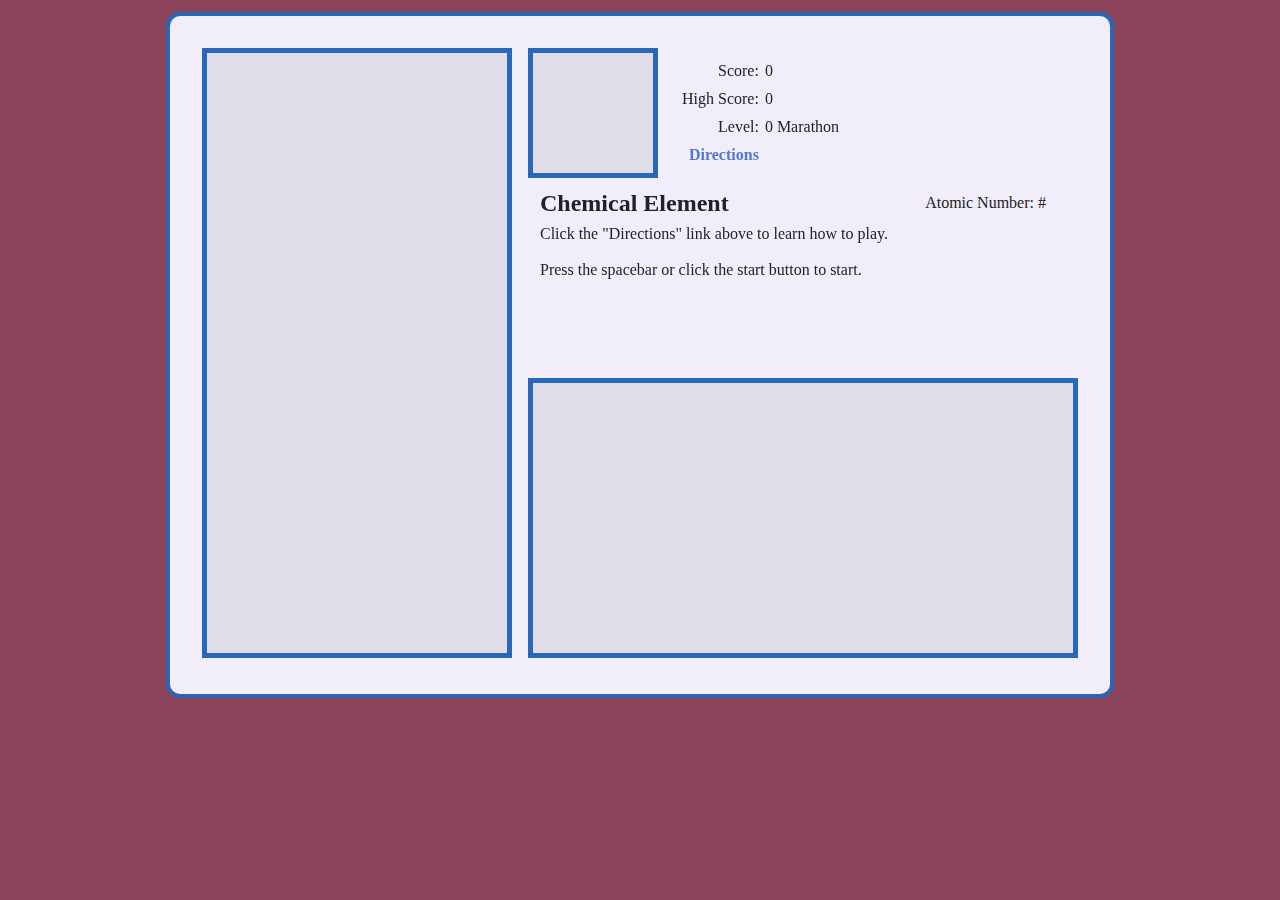
==== index.html @ 3203fa13 "Remove button controls" ====
<!DOCTYPE html >
<html>
  <head>
    <meta charset="UTF-8"/>

    <link href="./stylesheets/normalize.css" rel="stylesheet" type="text/css"/>
    <link href="./game.css" rel="stylesheet" type="text/css"/>

    <title>Tetrelementis</title>
  </head>
  <body>
    <main id="container">
      <canvas id="tetris-grid" height="600" width="300">
        Main Game View
      </canvas>
      <div id="right-container">
        <div style="height:130px;">
          <canvas id="tetris-preview" height="120" width="120">
            Block Preview
          </canvas>
          <table id="level-display">
            <tbody>
              <tr>
                <td>Score:</td><td id="player-score">0</td>
              </tr>
              <tr>
                <td>High Score:</td><td id="high-score">0</td>
              </tr>
              <tr>
                <td>Level:</td><td><span id="game-level">0</span> <span id="game-mode">Marathon</span></td>
              </tr>
              <tr>
                <td col="2"><a href="#" id="show-directions">Directions</a></td>
              </tr>
            </tbody>
          </table>
        </div>
        <div id="element-description-container">
          <div>
            <h2 id="element-name">Chemical Element</h2>
            <p id="atomic-number-container">Atomic Number: <span id="atomic-number">#</span></p>
          </div>
          <p id="element-description">
            Click the "Directions" link above to learn how to play.
            <br/>
            <br/>
            Press the spacebar or click the start button to start.
          </p>
          <p>
            <a href="" id="element-link" target="_blank"></a>
          </p>
        </div>
        <div id="periodic-table-container">
          <canvas id="tetris-table" height="270" width="540">
            Table of Elements
          </canvas>
        </div>
      </div>
    </main>
    <div id="directions-container"><div id="directions-transparent-layer"></div><div id="directions">
    <p id="hide-directions"><a href="#">close x</a></p>
      <p>
        Use the <span class="fw-bold">arrow keys</span> and <span class="fw-bold">spacebar</span> or the buttons in the upper right to control the game.
        <ul>
          <li><span class="fw-bold">Spacebar</span> starts a new game, and pauses/resumes a game in progress.</li>
          <li><span class="fw-bold">The Arrow Keys</span> move the falling Tetris block (tetromino)</li>
          <li><span class="fw-bold">Left</span> and <span class="fw-bold">Right</span> translate the tetromino left and right</li>
          <li><span class="fw-bold">Z</span> rotates the tetromino counter-clockwise and <span class="fw-bold">X</span> rotates it clockwise</li>
          <li><span class="fw-bold">Down</span> speeds up the tetromino (for those early levels when you just can't wait)</li>
        </ul>
      </p>
      <p>
        When the game starts, a tetromino of a random shape and chemical element will appear at the top of the game board and begin to fall. Once it cannot fall any further, either by hitting the bottom or another tetromino, a new random tetromino will appear at the top of the board.
      </p>
      <p>
        Each new tetromino will be of a chemical element that has not yet appeared until the entire periodic table has filled up. Then, the collection of possible elements is reset, so that further tetrominos don't have repeats, and the table left full.
      </p>
      <p>
        Your objective is to keep the board clear enough that more tetrominos can drop; if there is no more space for a tetromino to appear, the game is over. In order to keep the game going, you must fill every quadrant in a horizontal line accross the board. Once a line is filled, all its quadrants are emptied and every block above it falls one row down.
      </p>
      <p>
        Every line you clear adds to your score; the more lines cleared at once, the more points earned. You can clear as many as four lines at once, if you're clever about it. Be wary! As your points increase, so does the Level; each level makes the tetromino drop faster, until it drops as fast as if you held the down arrow all the time!
      </p>
      <p>
        There are three game modes: <span class="fw-bold">Marathon</span>, <span class="fw-bold">Fixed Level</span>, and <span class="fw-bold">Pentathlon</span>
        <ul>
          <li><span class="fw-bold">Marathon:</span> The classic Tetris gamemode in which tetrominos are generated forever, and the level increases with your score</li>
          <li><span class="fw-bold">Fixed Level:</span> Like <span class="fw-bold">Marathon</span>, but you choose at which level you want to start, and the level does not increase</li>
          <li><span class="fw-bold">Pentathlon:</span> Like <span class="fw-bold">Marathon</span>, but each tetromino is a permutation of <span class="fw-bold">five</span> blocks instead of four (not for the faint of heart)</li>
        </ul>
      </p>
    </div></div>
  </body>
  <script type="text/javascript" src="chemical-elements.js"></script>
  <script type="text/javascript" src="constants.js"></script>
  <!-- <script type="text/javascript" src="browser-view.js"></script> -->
  <script type="text/javascript" src="periodic-table.js"></script>
  <script type="text/javascript" src="tetromino.js"></script>
  <script type="text/javascript" src="preview-board.js"></script>
  <script type="text/javascript" src="tetris-board.js"></script>
  <!-- <script type="text/javascript" src="controller.js"></script> -->
  <!-- <script type="text/javascript" src="tetris.js"></script> -->
  <script type="text/javascript" src="game.js"></script>
</html>
---- game.css ----
a, a:visited {
  color: #57C;
  font-weight: bold;
  text-decoration: none;
}
a:hover, a:visited:hover {
  color: #97E;
}

body {
  background-color: #8A4358;
  color: #222;
}
canvas {
  background-color: #E1DEEA;
  border: 5px solid;
  border-color: #2868B8;
}
select {
  color: #505;
  font-size: 14px;
  font-weight: bold;
}
select:hover {
  color: #949;
}

.debug {
  border: 0px solid red;
}
.fw-bold {font-weight: bold;}

@keyframes stretch {
  0% {
    opacity: 0;
    transform: scale(0.7);
  }
  100% {
    opacity: 1;
    transform: scale(1);
  }
}
@keyframes fade {
  0% {
    opacity: 1;
    transform: scale(1);
  }
  100% {
    opacity: 0;
    transform: scale(0.7);
  }
}
.stretching-container {
  -webkit-animation: stretch 600ms running;
  -moz-animation: stretch 600ms running;
  -o-animation: stretch 600ms running;
  animation: stretch 600ms running;
}
.fading-container {
  -webkit-animation: fade 400ms running;
  -moz-animation: fade 400ms running;
  -o-animation: fade 400ms running;
  animation: fade 400ms running;
}

#container {
  background-color: #F1EEFA;
  border-radius: 10px;
  box-shadow: 0 0 2px 4px #2868B8;
  margin: 16px auto;
  padding: 32px;
  width: 876px;
}
#right-container {
  display: inline-block;
  float: right;
}

#atomic-number-container {
  margin: 4px 10px;
  float: right;
}

#directions {
  color: #EEE;
  padding: 16px 32px;
  position: absolute;
  top: 0px;
}
#directions-container {
  display: none;
  position: absolute;
}
#directions-transparent-layer {
  background-color: #213;
  border-radius: 10px;
  box-shadow: 0 0 4px 4px #EEE;
  opacity: 0.95;
  position: absolute;
  top: 0px;
}
#hide-directions {
  float: right;
}
#hide-directions a {
  color: #EEE;
}
#hide-directions a:hover {
  color: #99E;
}
#hide-directions a:visited {
  color: #EEE;
}
#hide-directions a:visited:hover {
  color: #99E;
}
#show-directions a,
a#reset-high-score {
  color: #505;
}
#show-directions a:hover,
a#reset-high-score:hover {
  color: #A5A;
}
#show-directions a:visited,
a#reset-high-score:visited {
  color: #505;
}
#show-directions a:visited:hover,
a#reset-high-score:visited:hover {
  color: #A5A;
}

#element-description-container {
  height: 176px;
  padding: 12px;
  text-align: left;
  width: 516px;
}
#element-name {
  display: inline-block;
  margin: 0;
}
#element-description,
#atomic-number {
  margin: 8px 0 0 0;
}
#level-display {
  display: inline-block;
  height: 120px;
  vertical-align: top;
  margin: 8px 16px;
}
#level-display p {
  margin: 8px 0 8px 6px;
}
#level-display td {
  padding: 4px 2px;
}
#level-display td:first-child {
  text-align: right;
}

#periodic-table-container {
  position: relative;
}

#tetris-grid {
  margin-right: 16px;
}
#tetris-preview {
  display: inline-block;
}
#tetris-table {
  display: block;
}
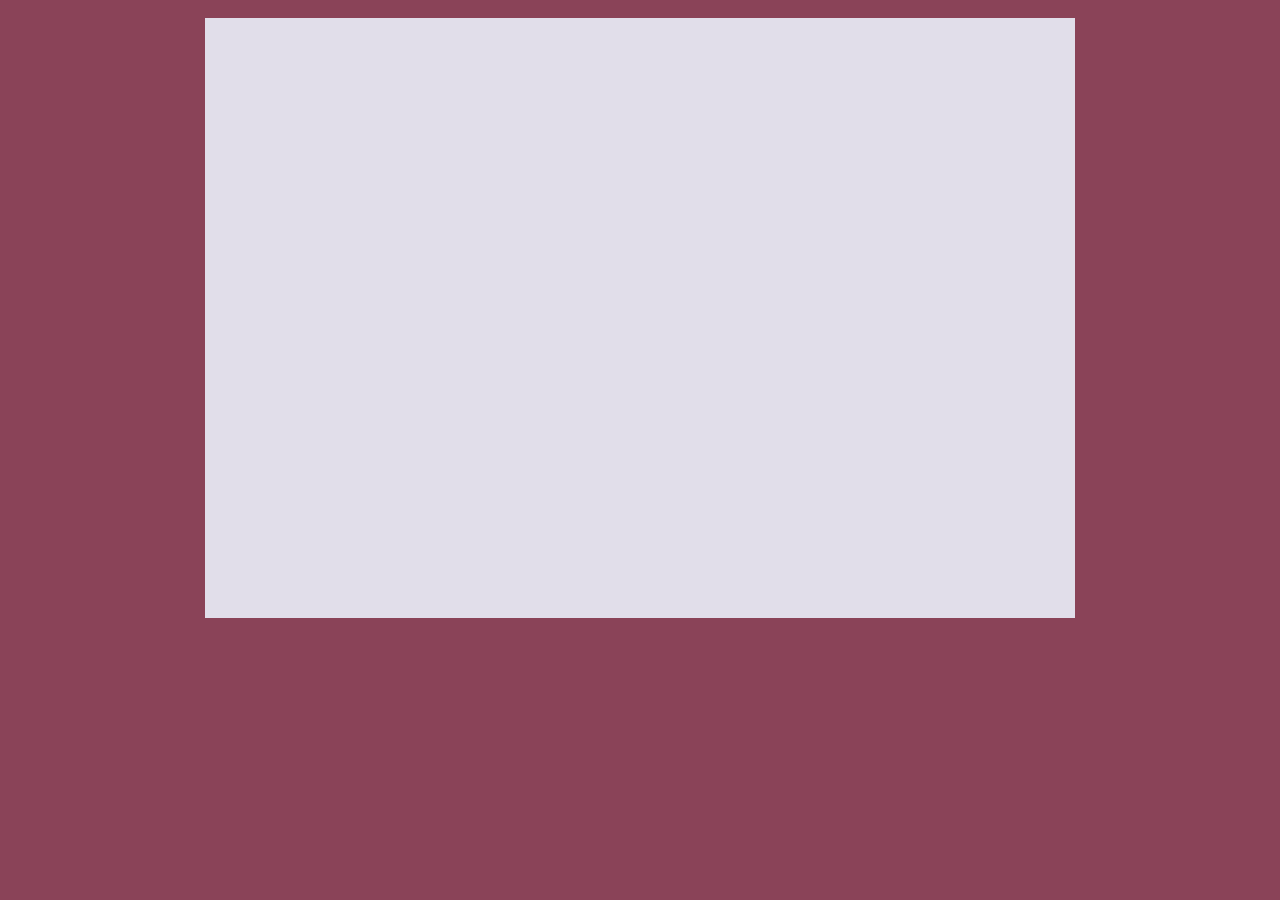
==== commit 5d170b47: "Remove unused scripts" ====
--- a/index.html
+++ b/index.html
@@ -2,103 +2,38 @@
 <html>
   <head>
     <meta charset="UTF-8"/>
-
-    <link href="./stylesheets/normalize.css" rel="stylesheet" type="text/css"/>
-    <link href="./game.css" rel="stylesheet" type="text/css"/>
+    <style media="screen">
+      body {
+        background-color: #8A4358;
+        color: #222;
+        margin: 0;
+        padding: 18px 0;
+        text-align: center;
+      }
+      main {
+        position: relative;
+        margin: 0 auto;
+        width: 870px;
+      }
+      canvas {
+        background-color: #E1DEEA;
+        /*max-height: 600px;
+        height: 100%;*/
+      }
+    </style>
 
     <title>Tetrelementis</title>
   </head>
   <body>
-    <main id="container">
-      <canvas id="tetris-grid" height="600" width="300">
-        Main Game View
-      </canvas>
-      <div id="right-container">
-        <div style="height:130px;">
-          <canvas id="tetris-preview" height="120" width="120">
-            Block Preview
-          </canvas>
-          <table id="level-display">
-            <tbody>
-              <tr>
-                <td>Score:</td><td id="player-score">0</td>
-              </tr>
-              <tr>
-                <td>High Score:</td><td id="high-score">0</td>
-              </tr>
-              <tr>
-                <td>Level:</td><td><span id="game-level">0</span> <span id="game-mode">Marathon</span></td>
-              </tr>
-              <tr>
-                <td col="2"><a href="#" id="show-directions">Directions</a></td>
-              </tr>
-            </tbody>
-          </table>
-        </div>
-        <div id="element-description-container">
-          <div>
-            <h2 id="element-name">Chemical Element</h2>
-            <p id="atomic-number-container">Atomic Number: <span id="atomic-number">#</span></p>
-          </div>
-          <p id="element-description">
-            Click the "Directions" link above to learn how to play.
-            <br/>
-            <br/>
-            Press the spacebar or click the start button to start.
-          </p>
-          <p>
-            <a href="" id="element-link" target="_blank"></a>
-          </p>
-        </div>
-        <div id="periodic-table-container">
-          <canvas id="tetris-table" height="270" width="540">
-            Table of Elements
-          </canvas>
-        </div>
-      </div>
+    <main>
+      <canvas id="canvas" width="870" height="600"></canvas>
     </main>
-    <div id="directions-container"><div id="directions-transparent-layer"></div><div id="directions">
-    <p id="hide-directions"><a href="#">close x</a></p>
-      <p>
-        Use the <span class="fw-bold">arrow keys</span> and <span class="fw-bold">spacebar</span> or the buttons in the upper right to control the game.
-        <ul>
-          <li><span class="fw-bold">Spacebar</span> starts a new game, and pauses/resumes a game in progress.</li>
-          <li><span class="fw-bold">The Arrow Keys</span> move the falling Tetris block (tetromino)</li>
-          <li><span class="fw-bold">Left</span> and <span class="fw-bold">Right</span> translate the tetromino left and right</li>
-          <li><span class="fw-bold">Z</span> rotates the tetromino counter-clockwise and <span class="fw-bold">X</span> rotates it clockwise</li>
-          <li><span class="fw-bold">Down</span> speeds up the tetromino (for those early levels when you just can't wait)</li>
-        </ul>
-      </p>
-      <p>
-        When the game starts, a tetromino of a random shape and chemical element will appear at the top of the game board and begin to fall. Once it cannot fall any further, either by hitting the bottom or another tetromino, a new random tetromino will appear at the top of the board.
-      </p>
-      <p>
-        Each new tetromino will be of a chemical element that has not yet appeared until the entire periodic table has filled up. Then, the collection of possible elements is reset, so that further tetrominos don't have repeats, and the table left full.
-      </p>
-      <p>
-        Your objective is to keep the board clear enough that more tetrominos can drop; if there is no more space for a tetromino to appear, the game is over. In order to keep the game going, you must fill every quadrant in a horizontal line accross the board. Once a line is filled, all its quadrants are emptied and every block above it falls one row down.
-      </p>
-      <p>
-        Every line you clear adds to your score; the more lines cleared at once, the more points earned. You can clear as many as four lines at once, if you're clever about it. Be wary! As your points increase, so does the Level; each level makes the tetromino drop faster, until it drops as fast as if you held the down arrow all the time!
-      </p>
-      <p>
-        There are three game modes: <span class="fw-bold">Marathon</span>, <span class="fw-bold">Fixed Level</span>, and <span class="fw-bold">Pentathlon</span>
-        <ul>
-          <li><span class="fw-bold">Marathon:</span> The classic Tetris gamemode in which tetrominos are generated forever, and the level increases with your score</li>
-          <li><span class="fw-bold">Fixed Level:</span> Like <span class="fw-bold">Marathon</span>, but you choose at which level you want to start, and the level does not increase</li>
-          <li><span class="fw-bold">Pentathlon:</span> Like <span class="fw-bold">Marathon</span>, but each tetromino is a permutation of <span class="fw-bold">five</span> blocks instead of four (not for the faint of heart)</li>
-        </ul>
-      </p>
-    </div></div>
   </body>
   <script type="text/javascript" src="chemical-elements.js"></script>
   <script type="text/javascript" src="constants.js"></script>
-  <!-- <script type="text/javascript" src="browser-view.js"></script> -->
   <script type="text/javascript" src="periodic-table.js"></script>
   <script type="text/javascript" src="tetromino.js"></script>
   <script type="text/javascript" src="preview-board.js"></script>
   <script type="text/javascript" src="tetris-board.js"></script>
-  <!-- <script type="text/javascript" src="controller.js"></script> -->
-  <!-- <script type="text/javascript" src="tetris.js"></script> -->
   <script type="text/javascript" src="game.js"></script>
 </html>
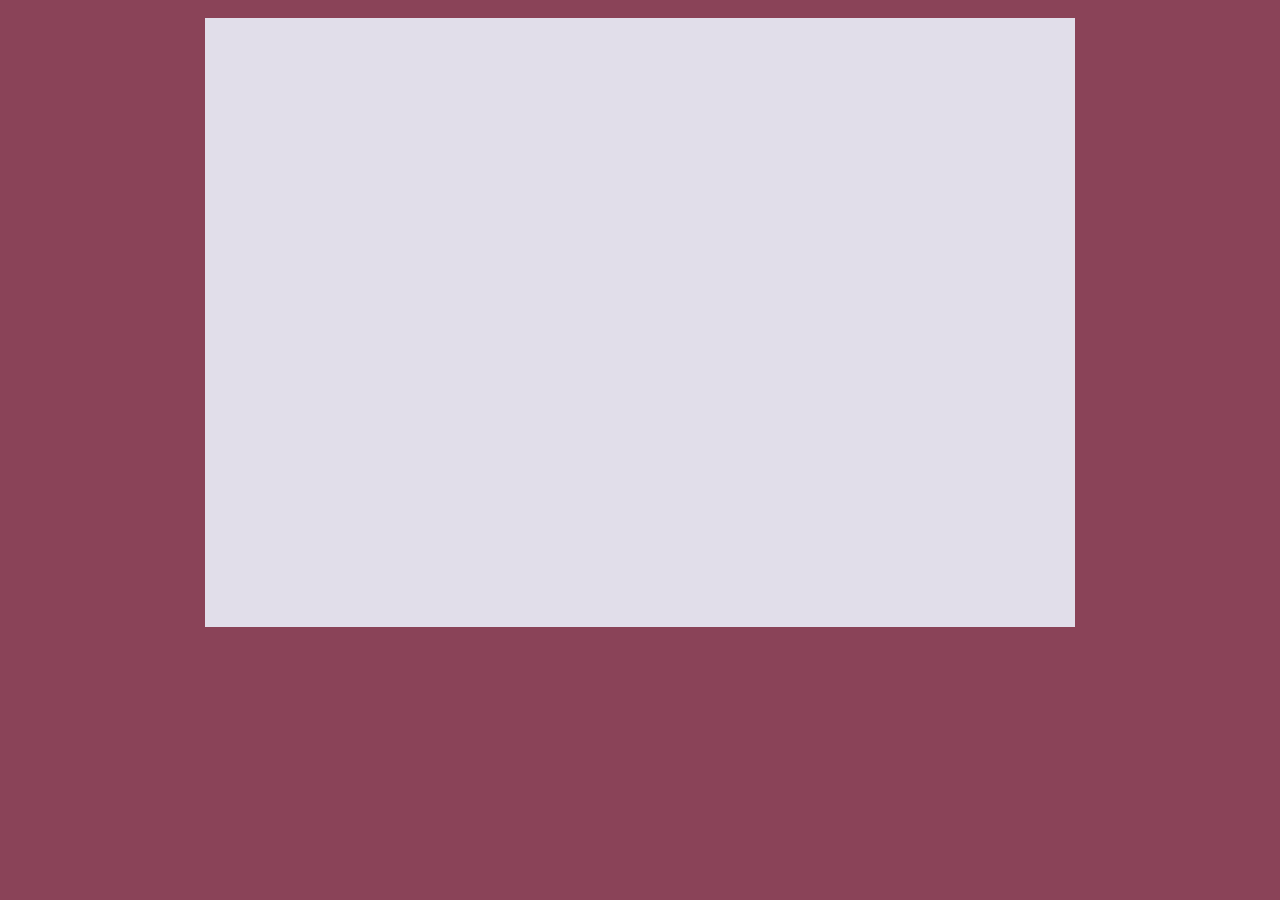
==== commit 865515d6: "Add padding around canvas edge" ====
--- a/index.html
+++ b/index.html
@@ -13,12 +13,12 @@
       main {
         position: relative;
         margin: 0 auto;
-        width: 870px;
+        max-width: 870px;
+        width: 100vw;
       }
       canvas {
-        background-color: #E1DEEA;
-        /*max-height: 600px;
-        height: 100%;*/
+        background-color: #4CC;
+        width: 100%;
       }
     </style>
 
@@ -26,7 +26,7 @@
   </head>
   <body>
     <main>
-      <canvas id="canvas" width="870" height="600"></canvas>
+      <canvas id="canvas" width="900" height="630"></canvas>
     </main>
   </body>
   <script type="text/javascript" src="chemical-elements.js"></script>
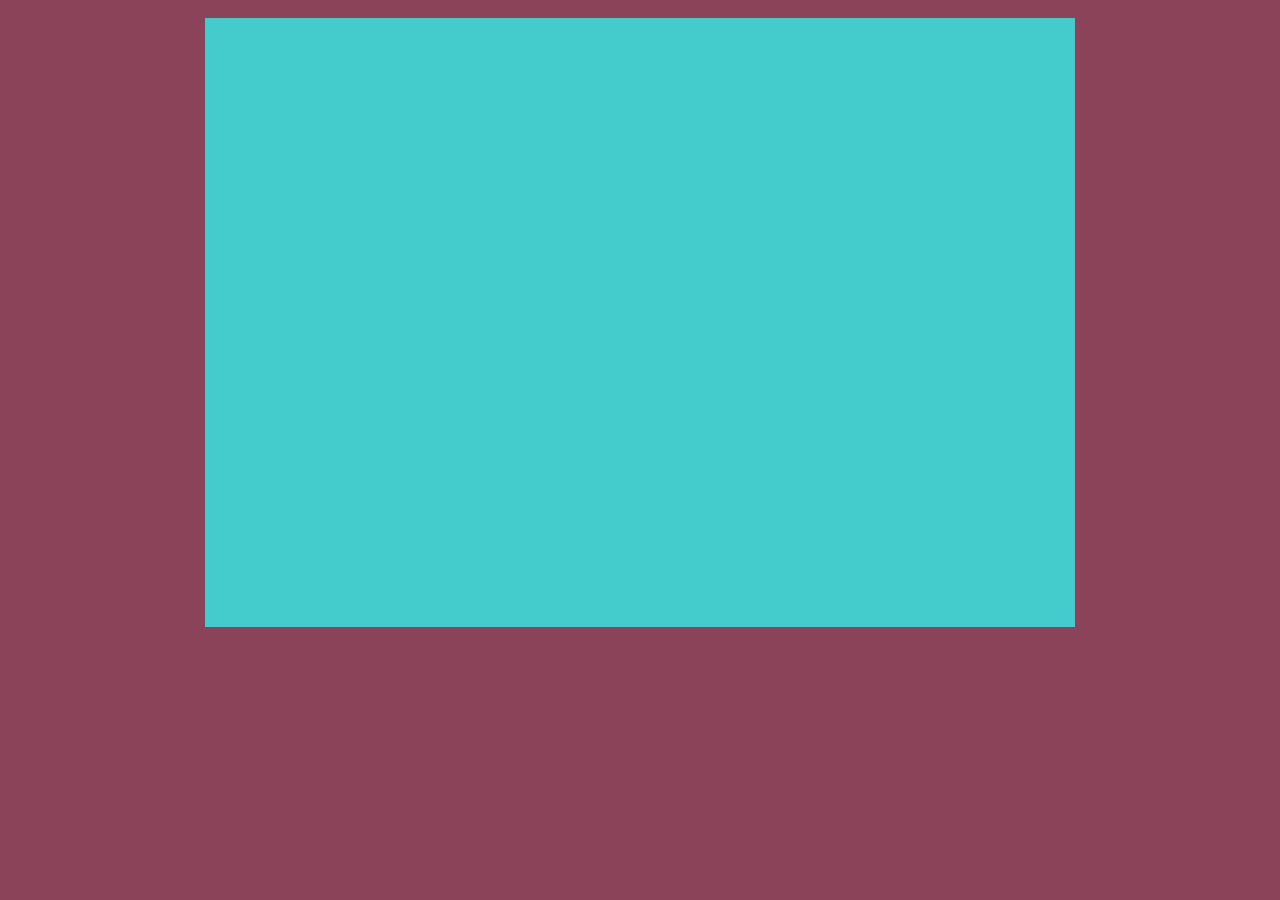
==== commit 12014eb1: "Refactor rendering functions into separate script" ====
--- a/index.html
+++ b/index.html
@@ -35,5 +35,6 @@
   <script type="text/javascript" src="tetromino.js"></script>
   <script type="text/javascript" src="preview-board.js"></script>
   <script type="text/javascript" src="tetris-board.js"></script>
+  <script type="text/javascript" src="render.js"></script>
   <script type="text/javascript" src="game.js"></script>
 </html>
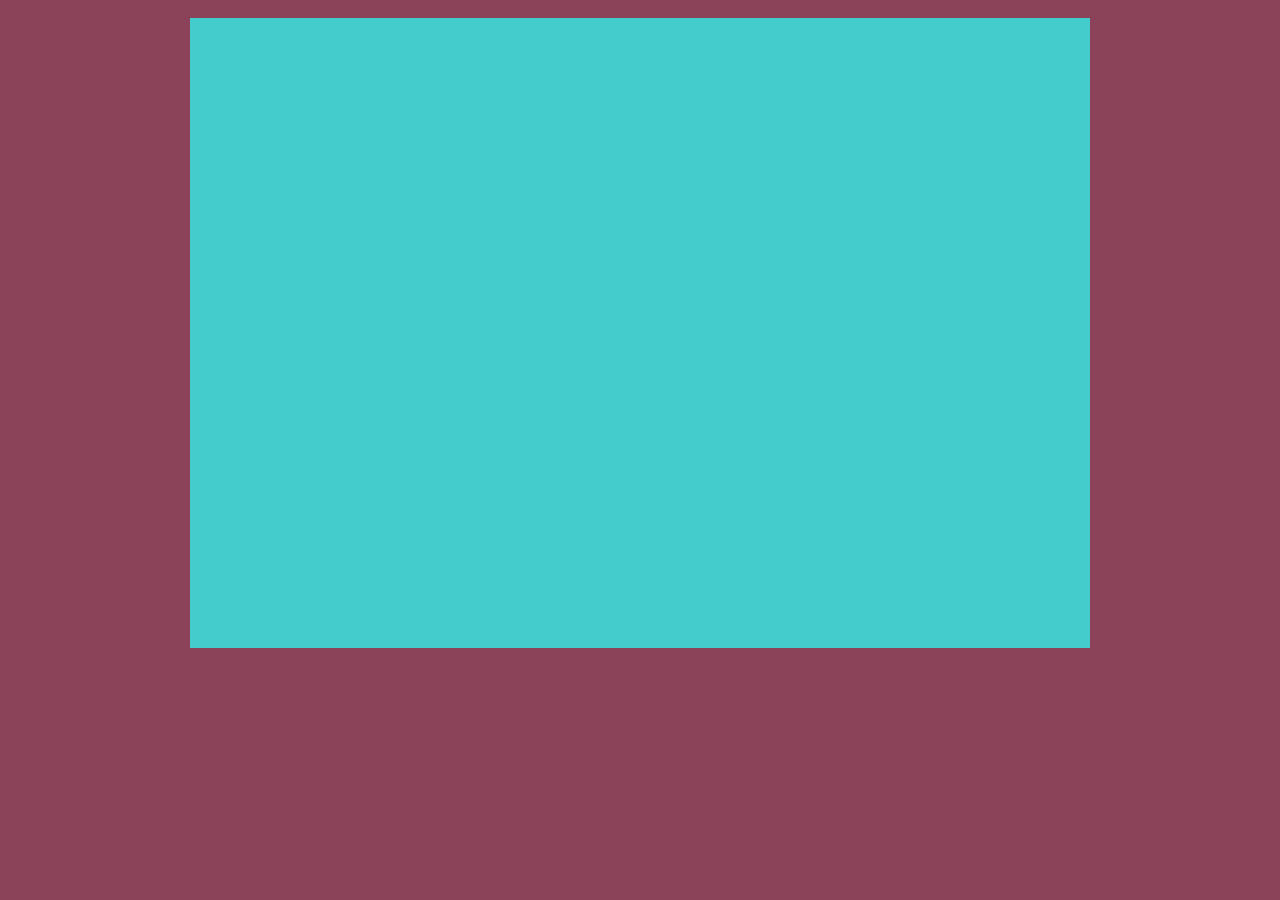
==== commit 278106b5: "Increase main tag max width to full canvas width" ====
--- a/index.html
+++ b/index.html
@@ -13,11 +13,12 @@
       main {
         position: relative;
         margin: 0 auto;
-        max-width: 870px;
+        max-width: 900px;
         width: 100vw;
       }
       canvas {
         background-color: #4CC;
+        cursor: none;
         width: 100%;
       }
     </style>
@@ -35,6 +36,7 @@
   <script type="text/javascript" src="tetromino.js"></script>
   <script type="text/javascript" src="preview-board.js"></script>
   <script type="text/javascript" src="tetris-board.js"></script>
+  <script type="text/javascript" src="input.js"></script>
   <script type="text/javascript" src="render.js"></script>
   <script type="text/javascript" src="game.js"></script>
 </html>
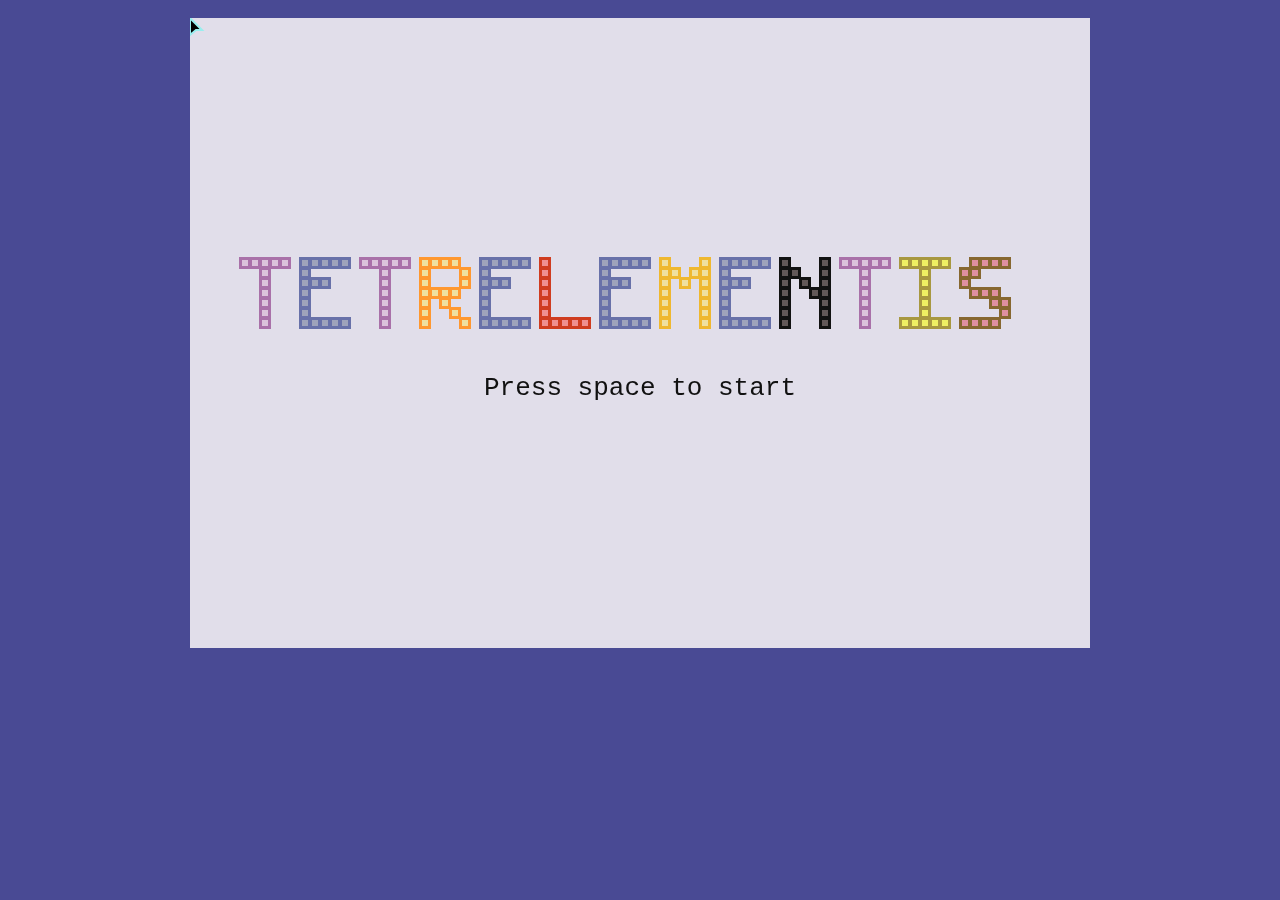
==== commit 577445c0: "Add loading spinner behind canvas" ====
--- a/index.html
+++ b/index.html
@@ -3,8 +3,16 @@
   <head>
     <meta charset="UTF-8"/>
     <style media="screen">
+      @keyframes spin {
+        0% {
+          transform: rotate(0deg);
+        }
+        100% {
+          transform: rotate(360deg);
+        }
+      }
       body {
-        background-color: #8A4358;
+        background-color: #494A94;
         color: #222;
         margin: 0;
         padding: 18px 0;
@@ -16,8 +24,42 @@
         max-width: 900px;
         width: 100vw;
       }
-      canvas {
-        background-color: #4CC;
+      h1 {
+        position: absolute;
+        color: white;
+        font: bold 64px Helvetica, Arial, sans-serif;
+        left: 0;
+        right: 0;
+        margin: 25% auto 0;
+      }
+      #spinner {
+        position: absolute;
+        left: 0;
+        right: 0;
+        width: 0;
+        height: 0;
+        margin: 40% auto 0;
+      }
+      #spinner:before,
+      #spinner:after {
+        content: '';
+        position: absolute;
+        width: 16px;
+        height: 16px;
+        margin-left: -8px;
+        margin-top: -8px;
+        border-radius: 50%;
+        box-shadow: -18px -18px 0px 0px white, 18px -18px 0px 0px white, -18px 18px 0px 0px white, 18px 18px 0px 0px white;
+      }
+      #spinner:before {
+        animation: 1600ms spin linear infinite;
+      }
+      #spinner:after {
+        animation: 1300ms spin 200ms linear infinite;
+      }
+      #canvas {
+        background: rgba(0,0,0,0);
+        position: relative;
         cursor: none;
         width: 100%;
       }
@@ -27,11 +69,14 @@
   </head>
   <body>
     <main>
+      <h1>Loading</h1>
+      <div id="spinner"></div>
       <canvas id="canvas" width="900" height="630"></canvas>
     </main>
   </body>
   <script type="text/javascript" src="chemical-elements.js"></script>
   <script type="text/javascript" src="constants.js"></script>
+  <script type="text/javascript" src="audio.js"></script>
   <script type="text/javascript" src="periodic-table.js"></script>
   <script type="text/javascript" src="tetromino.js"></script>
   <script type="text/javascript" src="preview-board.js"></script>
